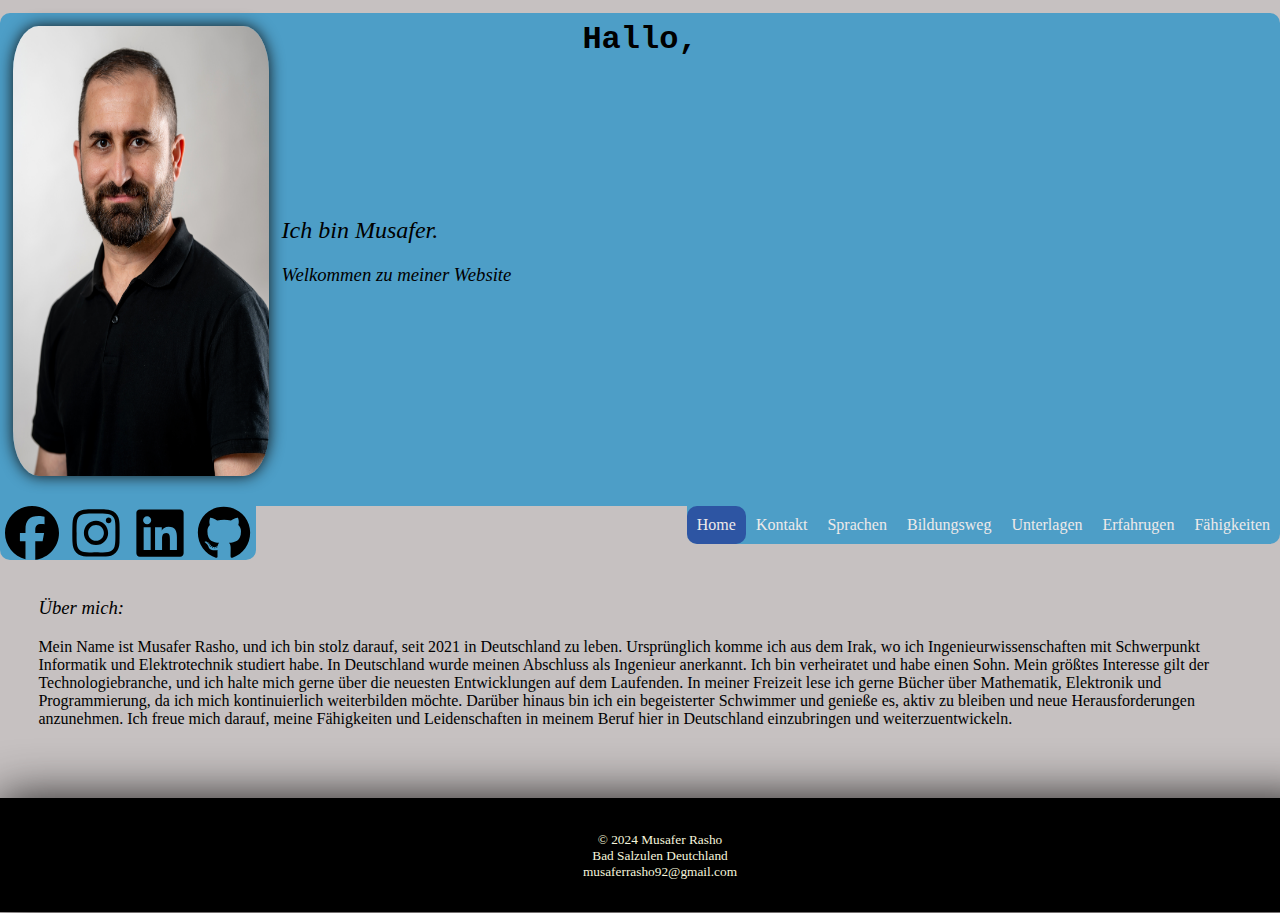
==== cv/index.html @ 3e2ae4e8 "some cvhanges as Mrs.Neubert said , but will be add another." ====
<html lang="de">
<head>
    <meta charset="UTF-8">
    <meta name="viewport" content="width=device-width, initial-scale=1.0">
    <title>Home</title>
    <link rel="stylesheet" href="./main.css">
    
    

    
</head>



<body>
  <div class="main-container">
    <header class="header-container">
      <h1 class="h1-con">Hallo, </h1>

      
      <div class="img-con">
        <img src="./pics/MusaferPic.jpg"  alt="Musafer Photo">
      

      <div class="Name-con">
          <h2>Ich bin Musafer.</h2>
          <h3>Welkommen zu meiner Website</h3>
      </div> 
    </div>
    <br>
  
       </header> 

      </div>       
      
<div class="NavText-con">   
<div class="topNav-con">
  <a href="./index.html" class="active">Home</a>

  <a href="./kontakt.html" class="">Kontakt</a>

  <a href="./sprachen.html" class="">Sprachen</a>
<a href="./Bildungsweg.html" class="">Bildungsweg</a>
  <a href="./Unterlagen.html" class="">Unterlagen</a>
  <a href="./Erfahrungen.html" class="">Erfahrugen</a>
  <a href="./faehigkeiten.html" class="">Fähigkeiten</a>


</div>

</div> 


<div class="social-media-con">
  <a href="https://www.facebook.com/MusaferRasho"><img src="./pics/facebook.svg"  alt="facebook logo"></a>

  <a href="https://www.instagram.com/musafer__rasho?igsh=MWNwc3F0NW1odGV1cg=="><img src="./pics/instagram.svg" alt="instagram logo"></a>
  <a href="https://de.linkedin.com/in/musafer-rasho-326731158"><img src="./pics/linkedin.svg" alt="linkedin logo"></a>
  
  <a href="https://www.github.com/Musafer-rasho"><img src="./pics/github.svg" alt="github logo"></a>

  </div>
<div class="introText-con">
  <h3>Über mich:</h3>
  <p >Mein Name ist Musafer Rasho, und ich bin stolz darauf, seit 2021 in Deutschland zu leben. Ursprünglich komme ich aus dem Irak, wo ich Ingenieurwissenschaften mit Schwerpunkt Informatik und Elektrotechnik studiert habe. In Deutschland wurde meinen Abschluss als Ingenieur anerkannt. 

    Ich bin verheiratet und habe einen Sohn. Mein größtes Interesse gilt der Technologiebranche, und ich halte mich gerne über die neuesten Entwicklungen auf dem Laufenden. In meiner Freizeit lese ich gerne Bücher über Mathematik, Elektronik und Programmierung, da ich mich kontinuierlich weiterbilden möchte.
    
    Darüber hinaus bin ich ein begeisterter Schwimmer und genieße es, aktiv zu bleiben und neue Herausforderungen anzunehmen. Ich freue mich darauf, meine Fähigkeiten und Leidenschaften in meinem Beruf hier in Deutschland einzubringen und weiterzuentwickeln.</p>
    
</div>

<br>
<br>
<br>
<br>



  
    <div class="footer-con">
      <div class="footerText-con"><p>© 2024 Musafer Rasho <br> Bad Salzulen Deutchland <br> musaferrasho92@gmail.com
      </p></div>
     
          
    </div>
   
  
</body>
</html>
---- cv/main.css ----
html{
    background-color:rgba(196, 191, 191, 0.973);
}

body{
    width: 100%;
    height: 100%;
    padding: 0%;
    margin: 0%;
    
}



.main-container{
   position: relative;


    padding: 0px;
    margin: 0;
  
 
}
.header-container{
    position: block;
    width:100%;
    border-radius:10px 10px 0px 0px;;
    background-color: #4d9ec7;
    margin-top: 1%;
    top: 0%;
   


   
    
}
.h1-con{

    font-family: 'Courier New', Courier, monospace;
    position: absolute;
    top: 1%;
    left: 50%;
    transform: translate(-50%,-50%);
   
}

.img-con{
    position: relative;
    align-items: center;
    display: flex;
    padding: 0%;
    margin: 1%;
    padding-top: 1%;
    height: 50%;
    width: 50%;
  
}

.img-con img{
   position: relative;

    width: 40%;
    height:100%;

    border-radius:10%;
    box-shadow: 0 0 15px rgba(17, 19, 20, 1);
    
}




.Name-con{
    position: relative;
 
   width: auto;
 height: auto;
   padding-left: 2%; 
    
   

   
}
.Name-con h2,h3{
    font-family:serif;
    font-style: italic;
    
    font-weight: 200;
    
}

.topNav-con{
    position: relative;
    width: auto;
    height:auto;
    top: 0%;
    float: right;
    padding-right: 0%;
    display: flex;
    justify-content: center;
    align-items: center;
   
    background-color:  #4d9ec7;
   border-radius: 0 0 10px 10px;
   
}


  
  .topNav-con a {
    float: left;
    text-align: center;
    padding: 10px;
    width:20%;
    color: #eeeaea;
    
    text-decoration: none;
  }
  

  .topNav-con a:hover {
    background-color: #0d0b7e7e;
    border-radius: 10px;
    box-shadow: 0px 0px 20px rgba(0, 0, 0, 1);
  }
  
 
  
  .active {
    background-color: #0d0b7e7e;
 border-radius:10px;
  }
  
  .social-media-con{
 position: relative;
    width: 20%;
    height: 6%;
    top: 0%;
    left: 0%;
    display: flex;
    flex-direction: row;
 
    background-color:  #4d9ec7;
    
    
    border-radius: 0 0 10px 10px;
    text-align: center;
  }
.social-media-con a {
    position: relative;
    height: 100%;
    width: 100%;
    margin: 0;
    padding: 0%;

    
   
}
.social-media-con img{
    position: relative;
    height: 100%;
    width: 100%;
    padding: 0%;
}
.social-media-con a:hover{
  height: 120%;
  width: 120%;
    border-radius: 10px 10px 10px 10px;
    background-color: #0d0b7e7e ;
    filter: drop-shadow(0 0 25px #333);
}


.introText-con{
    position: relative;
    top:2%;
    padding-left: 2%;
    margin: 1%;
}


.footer-con{
    background-color: rgb(0, 0, 0);
    box-shadow: 0 0 50px rgb(31, 29, 29);
    padding: 20px;
 
   position: block;
    bottom: 0px;
    left: 0;
    width: 100%;
    
  
}
.footerText-con{
    color: beige;
   font-family: 'Times New Roman', Times, serif;
    position: relative;
    left: 0px;
    top: 1px;
    text-align: center;
}
.footerText-con p{
    font-size: smaller;
}




/* Händys abteilung*/


@media only screen and (min-width: 360px) and (max-width:768px){
    html{
        background-color: gray;
        width: 100vw;
        height: 100vh;
        padding: 0%;
        margin: 1%;
    }
body{
    margin: 0%;
    padding: 0%;
    width: 100%;
    height: 100%;
}
.header-container{
    position: block;
    margin: 0%;
    margin-top: 1%;
    padding: 0%;
    width:100%;
}
.h1-con{
    
    font-family: 'Courier New', Courier, monospace;
    
    position: absolute;
    top: 1%;
    left: 50%;
    padding-bottom: 5%;
    transform: translate(-50%,-50%);
   
}
.img-con{
    position: relative;
    height: auto;
    width: 30%;

    padding-top: 4%;
    padding-left: 3%;

}


  
.img-con img{  

    width: 100%;
    height: 100%;
   


}



.Name-con{
    position:relative;
 width: auto;
 height: auto;
    top: 10%;
    left: 10%;
    font-family: 'Courier New', Courier, monospace;

   

   
}
.Name-con h2{

    font-size: medium;
}
.Name-con h3{
    width: auto;
    font-size: small;

}

.NavText-con{
    position: relative;
    height:auto;
    width:100%;
    float: right;
  
   

}
.topNav-con{
   width: 100%;
   height: 3%;
    
    background-color: #0baff0;
    overflow: hidden;
  

   border-radius: 0 0 5px 0px;
   
}


  
  .topNav-con a {
    position: relative;
padding: 1%;
 

    text-align: center;
    font-size:x-small;
    height: 50%;
    width: 50%;
    color: #f2f2f2;
  
    text-decoration: none;
  }

  .active {
    background-color: #0d0b7e7e;
    box-shadow: 0 0 10% rgb(14, 13, 13);
    border-radius:5px ;


  }
  .active a{
    padding: 0%;
    margin: 0%;
  }
  
  .social-media-con{
 
    width: 20%;
    height: auto;
    display: flex;
    flex-direction: row;
    padding-right: 1%;
    background-color: #0baff0;
    color: #000000;
   
    border-radius: 0 0 5px 5px;
    text-align: center;
    
  }
.social-media-con a {
    font-size: small;
    height: 100%;
    width: 80%;
    margin-left: 0px;
    padding-left: 4px;
    
   
    
   
}
.introText-con{
    position: relative;
    top:0%;
    padding-left: 2%;
    padding-bottom: 40%;
    font-size: small;
}
.introText-con h3{
  
    font-size: large;
    
}
    
.footer-con{
    background-color: rgb(0, 0, 0);
    box-shadow: 0 0 50px rgb(31, 29, 29);
    padding: 20px;
    text-align: left;
   position: fixed;
    bottom: 0px;
    left: 0;
    width: 100%;
    
  
}
.footerText-con{
    color: rgb(247, 247, 241);
   font-family: 'Times New Roman', Times, serif;
    position: relative;
    left: 0px;
    top: 1px;
    font-size: x-small;
}
  



}
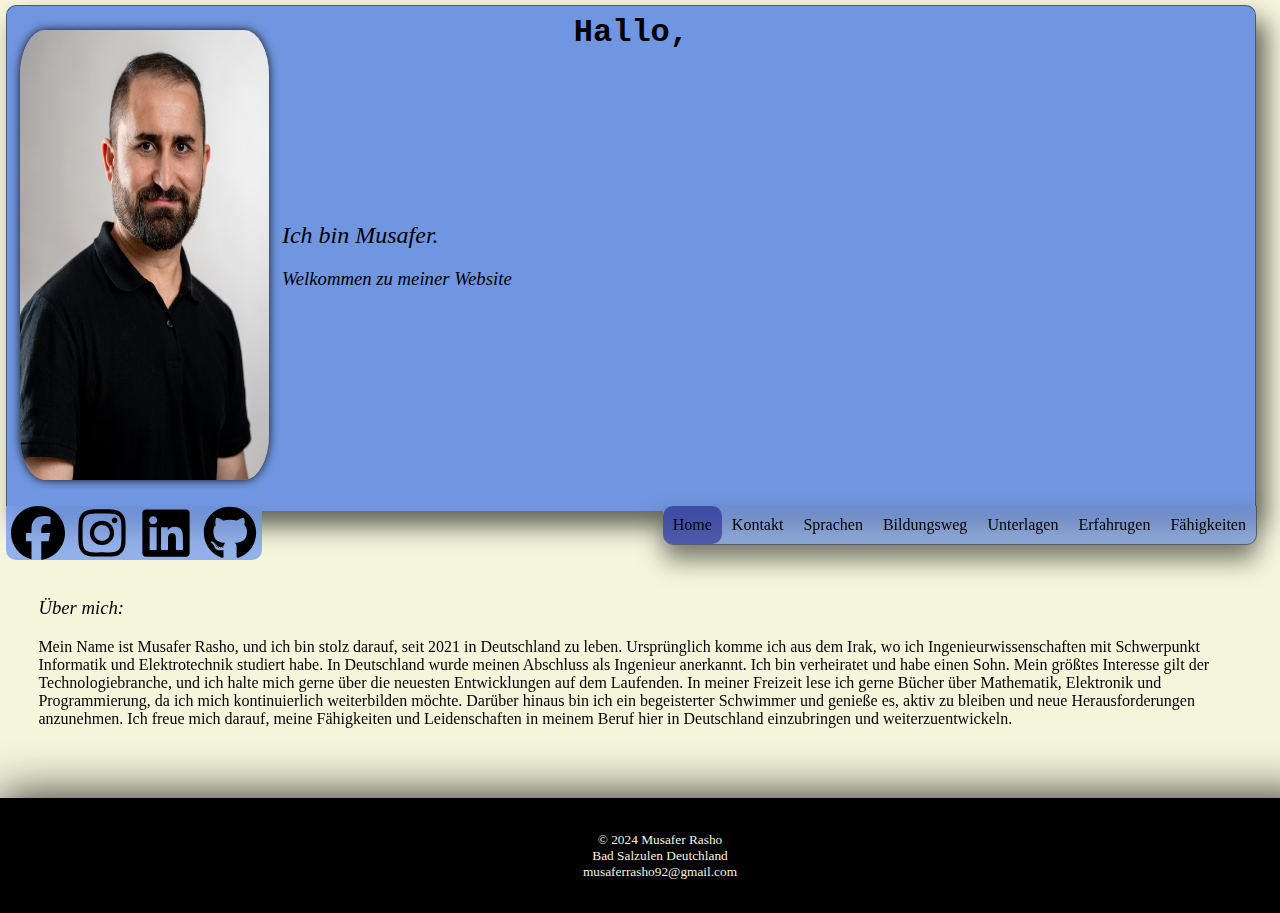
==== commit 2e898907: "the next changes , to make the website more official" ====
--- a/cv/index.html
+++ b/cv/index.html
@@ -13,7 +13,7 @@
 
 
 <body>
-  <div class="main-container">
+  
     <header class="header-container">
       <h1 class="h1-con">Hallo, </h1>
 
@@ -31,7 +31,7 @@
   
        </header> 
 
-      </div>       
+           
       
 <div class="NavText-con">   
 <div class="topNav-con">
--- a/cv/main.css
+++ b/cv/main.css
@@ -1,5 +1,5 @@
 html{
-    background-color:rgba(196, 191, 191, 0.973);
+    background-color:beige;
 }
 
 body{
@@ -12,25 +12,22 @@
 
 
 
-.main-container{
-   position: relative;
-
-
-    padding: 0px;
-    margin: 0;
-  
- 
-}
+
 .header-container{
-    position: block;
-    width:100%;
+    position: relative;
+    top: 0.5%;
+    left: 0.5%;
+    width:97.5%;
     border-radius:10px 10px 0px 0px;;
-    background-color: #4d9ec7;
-    margin-top: 1%;
-    top: 0%;
-   
-
-
+    box-shadow: 10px 15px 25px rgba(0, 0, 0, 0.603);
+    background:rgba(51, 107, 228, 0.685);
+  
+    border: 1px solid rgba(54, 54, 54, 0.623);
+border-bottom:none ;
+    
+
+   
+ 
    
     
 }
@@ -63,12 +60,9 @@
     height:100%;
 
     border-radius:10%;
-    box-shadow: 0 0 15px rgba(17, 19, 20, 1);
-    
-}
-
-
-
+   box-shadow: 0 0 10px rgba(17, 19, 20, 1);
+    
+}
 
 .Name-con{
     position: relative;
@@ -96,12 +90,18 @@
     top: 0%;
     float: right;
     padding-right: 0%;
+    margin-right: 1.8%;
     display: flex;
     justify-content: center;
     align-items: center;
-   
-    background-color:  #4d9ec7;
+    border: 1px solid rgba(54, 54, 54, 0.623);
+    border-top: none;
+    border-left: none;
+    background:rgba(104, 141, 221, 0.685);
    border-radius: 0 0 10px 10px;
+   box-shadow: 0px 15px 25px  rgba(0, 0, 0, 0.5);
+   backdrop-filter: blur(10px);
+   
    
 }
 
@@ -112,16 +112,17 @@
     text-align: center;
     padding: 10px;
     width:20%;
-    color: #eeeaea;
+    color: #000000;
     
     text-decoration: none;
   }
   
 
   .topNav-con a:hover {
-    background-color: #0d0b7e7e;
+    background-color: #a9a8df7e;
     border-radius: 10px;
-    box-shadow: 0px 0px 20px rgba(0, 0, 0, 1);
+    box-shadow: inset 5px -5px 5px rgba(0, 0, 0, 0.7);
+   
   }
   
  
@@ -136,12 +137,12 @@
     width: 20%;
     height: 6%;
     top: 0%;
-    left: 0%;
+    left: 0.5%;
     display: flex;
     flex-direction: row;
  
-    background-color:  #4d9ec7;
-    
+    background:rgba(104, 147, 240, 0.685);
+    backdrop-filter: blur(10px);
     
     border-radius: 0 0 10px 10px;
     text-align: center;
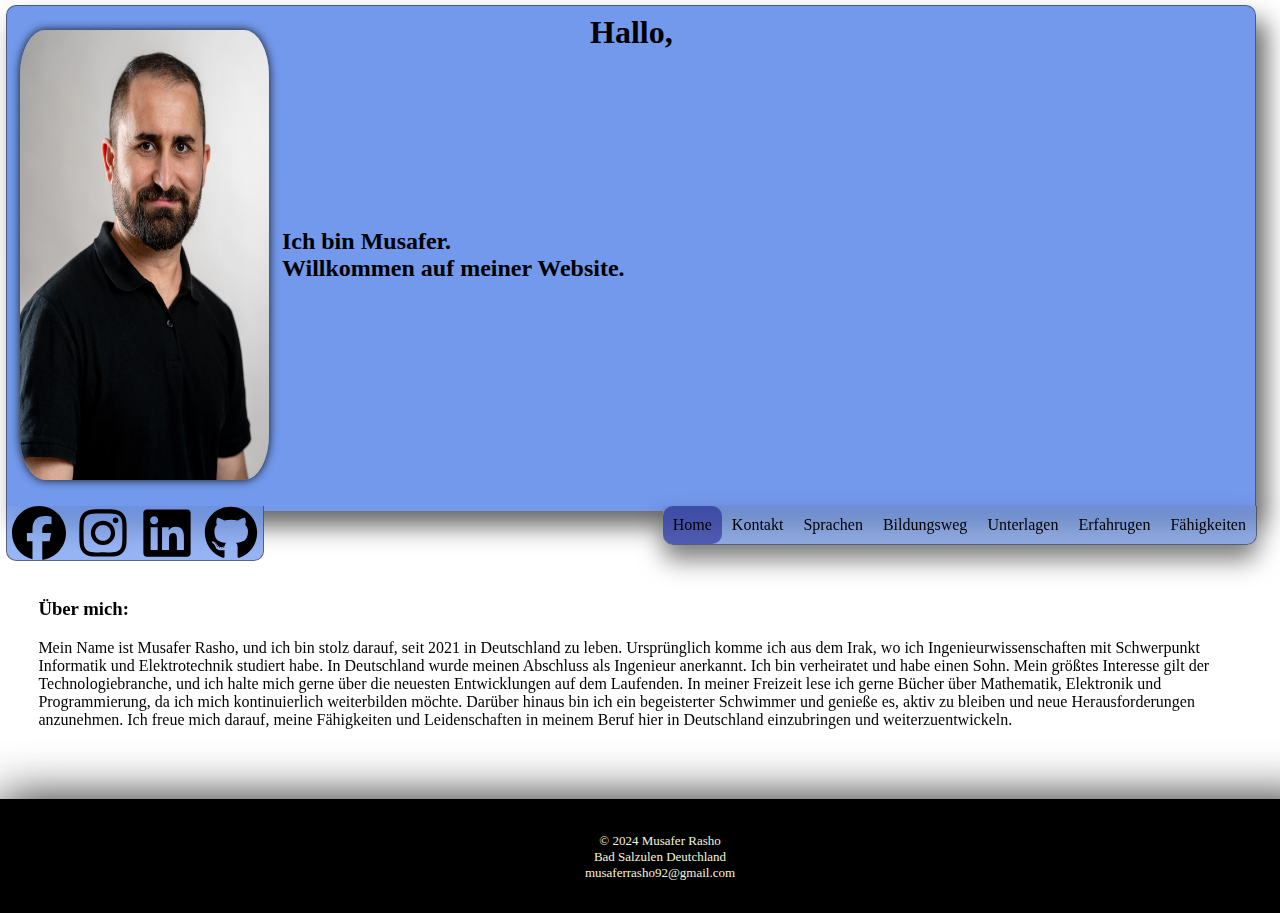
==== commit a26fb141: "last changes for the second appointment with frau Neubert" ====
--- a/cv/index.html
+++ b/cv/index.html
@@ -23,8 +23,8 @@
       
 
       <div class="Name-con">
-          <h2>Ich bin Musafer.</h2>
-          <h3>Welkommen zu meiner Website</h3>
+          <h2>Ich bin Musafer. <br>
+          Willkommen auf meiner Website.</h2>
       </div> 
     </div>
     <br>
--- a/cv/main.css
+++ b/cv/main.css
@@ -1,5 +1,5 @@
 html{
-    background-color:beige;
+    background-color:white;
 }
 
 body{
@@ -33,7 +33,7 @@
 }
 .h1-con{
 
-    font-family: 'Courier New', Courier, monospace;
+
     position: absolute;
     top: 1%;
     left: 50%;
@@ -75,13 +75,7 @@
 
    
 }
-.Name-con h2,h3{
-    font-family:serif;
-    font-style: italic;
-    
-    font-weight: 200;
-    
-}
+
 
 .topNav-con{
     position: relative;
@@ -143,7 +137,8 @@
  
     background:rgba(104, 147, 240, 0.685);
     backdrop-filter: blur(10px);
-    
+    border: 1px solid rgba(54, 54, 54, 0.623);
+    border-top: none;
     border-radius: 0 0 10px 10px;
     text-align: center;
   }
@@ -194,14 +189,14 @@
 }
 .footerText-con{
     color: beige;
-   font-family: 'Times New Roman', Times, serif;
+   
     position: relative;
     left: 0px;
     top: 1px;
     text-align: center;
 }
 .footerText-con p{
-    font-size: smaller;
+    font-size: small;
 }
 
 
@@ -212,7 +207,7 @@
 
 @media only screen and (min-width: 360px) and (max-width:768px){
     html{
-        background-color: gray;
+        
         width: 100vw;
         height: 100vh;
         padding: 0%;
@@ -233,10 +228,10 @@
 }
 .h1-con{
     
-    font-family: 'Courier New', Courier, monospace;
+
     
     position: absolute;
-    top: 1%;
+    top: 10%;
     left: 50%;
     padding-bottom: 5%;
     transform: translate(-50%,-50%);
@@ -244,7 +239,7 @@
 }
 .img-con{
     position: relative;
-    height: auto;
+    height: 30%;
     width: 30%;
 
     padding-top: 4%;
@@ -271,7 +266,7 @@
  height: auto;
     top: 10%;
     left: 10%;
-    font-family: 'Courier New', Courier, monospace;
+    
 
    
 
@@ -279,13 +274,10 @@
 }
 .Name-con h2{
 
-    font-size: medium;
-}
-.Name-con h3{
+    font-size: small;
     width: auto;
-    font-size: small;
-
-}
+}
+
 
 .NavText-con{
     position: relative;
@@ -299,10 +291,11 @@
 .topNav-con{
    width: 100%;
    height: 3%;
-    
-    background-color: #0baff0;
+    left: 2.5%;
+    
+    
     overflow: hidden;
-  
+    backdrop-filter: none;
 
    border-radius: 0 0 5px 0px;
    
@@ -319,13 +312,13 @@
     font-size:x-small;
     height: 50%;
     width: 50%;
-    color: #f2f2f2;
+  
   
     text-decoration: none;
   }
 
   .active {
-    background-color: #0d0b7e7e;
+
     box-shadow: 0 0 10% rgb(14, 13, 13);
     border-radius:5px ;
 
@@ -343,8 +336,8 @@
     display: flex;
     flex-direction: row;
     padding-right: 1%;
-    background-color: #0baff0;
-    color: #000000;
+
+
    
     border-radius: 0 0 5px 5px;
     text-align: center;
@@ -375,10 +368,10 @@
 }
     
 .footer-con{
-    background-color: rgb(0, 0, 0);
-    box-shadow: 0 0 50px rgb(31, 29, 29);
-    padding: 20px;
-    text-align: left;
+
+
+
+
    position: fixed;
     bottom: 0px;
     left: 0;
@@ -387,11 +380,8 @@
   
 }
 .footerText-con{
-    color: rgb(247, 247, 241);
-   font-family: 'Times New Roman', Times, serif;
-    position: relative;
-    left: 0px;
-    top: 1px;
+
+   
     font-size: x-small;
 }
   
